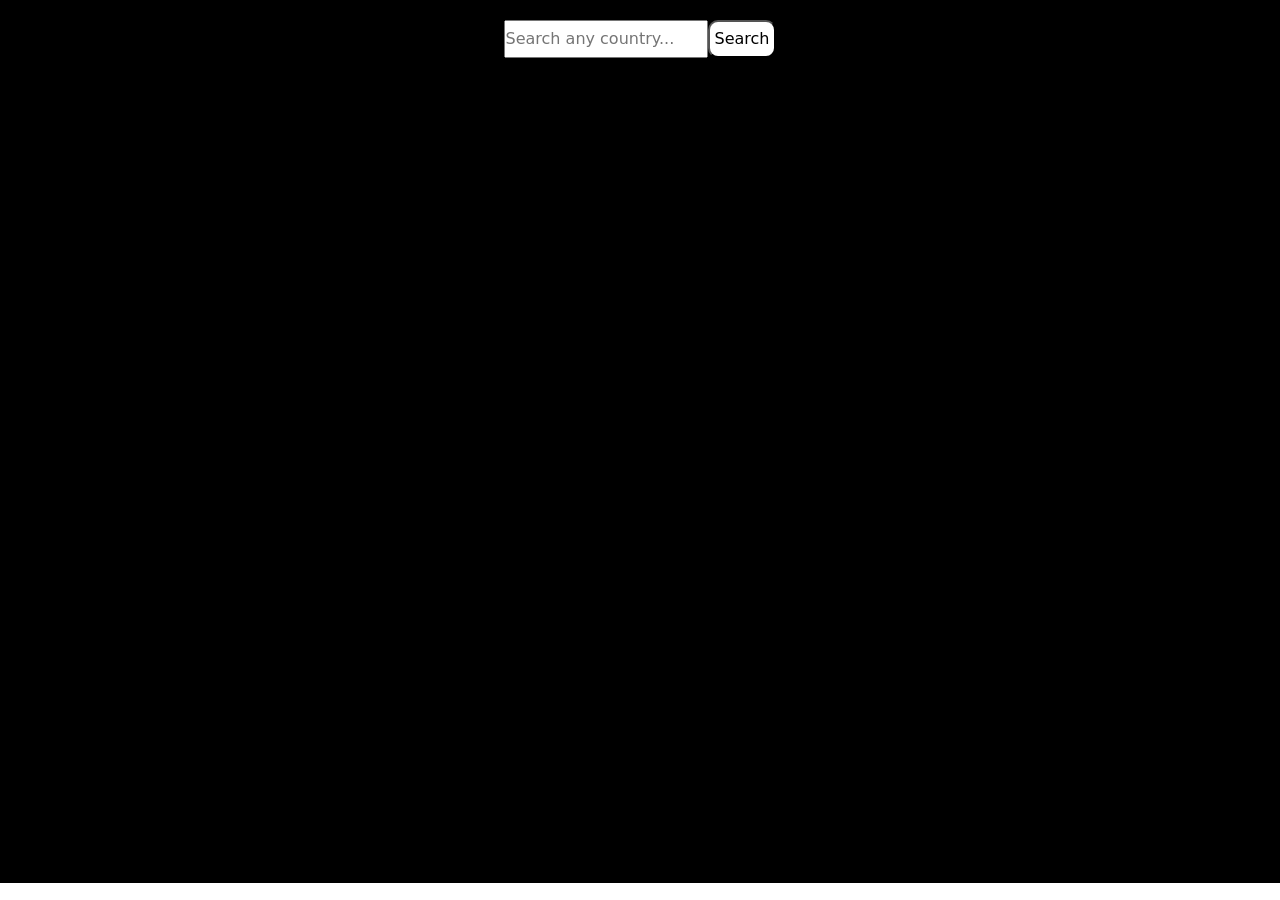
==== index.html @ 5bcf1d48 "initial commit" ====
<!DOCTYPE html>
<html lang="en">
  <head>
    <meta charset="UTF-8" />
    <meta name="viewport" content="width=device-width, initial-scale=1.0" />
    <title>Country App</title>
    <link
      rel="stylesheet"
      href="https://cdn.jsdelivr.net/npm/bootstrap@5.3.2/dist/css/bootstrap.min.css"
    />
    <link rel="stylesheet" href="./index.css" />
  </head>
  <body>
    <!--  Seacrh Bar Section   -->

    <section>
      <div class="searchDiv">
        <input
          id="searchInput"
          type="text"
          placeholder="Search any country..."
        />
        <button class="searchBtn">Search</button>
      </div>
    </section>

    <!-- Country Data Card Section -->

    <section>
      <div class="main-activity"></div>
    </section>

    <script src="./index.js"></script>
  </body>
</html>
---- index.css ----
/*
* Prefixed by https://autoprefixer.github.io
* PostCSS: v8.4.14,
* Autoprefixer: v10.4.7
* Browsers: last 4 version
*/

* {
  margin: 0%;
  padding: 0%;
  -webkit-box-sizing: border-box;
  box-sizing: border-box;
}

.main-activity {
  background-color: black;
  min-height: 89.4vh;
  text-align: center;
  padding: 20px;
  display: -webkit-box;
  display: -ms-flexbox;
  display: flex;
  -webkit-box-pack: center;
  -ms-flex-pack: center;
  justify-content: center;
  -webkit-box-align: center;
  -ms-flex-align: center;
  align-items: center;
  gap: 1rem;
  -ms-flex-wrap: wrap;
  flex-wrap: wrap;
}

.card {
  padding: 10px;
  width: 300px;
  background-color: silver;
  height: 18rem;
  border-radius: 10px;
  font-size: 1.5rem;
}

img {
  width: 100%;
  height: 150px;
  -o-object-fit: cover;
  object-fit: cover;
  border-radius: 10px;
}

.searchDiv {
  background-color: black;
  display: -webkit-box;
  display: -ms-flexbox;
  display: flex;
  -webkit-box-pack: center;
  -ms-flex-pack: center;
  justify-content: center;
  padding: 20px;
}

.card-title {
  padding: 5px;
}

.searchInput {
  border-radius: 10px;
  padding: 5px;
}

.searchBtn {
  border-radius: 10px;
  padding: 5px;
  background-color: white;
}
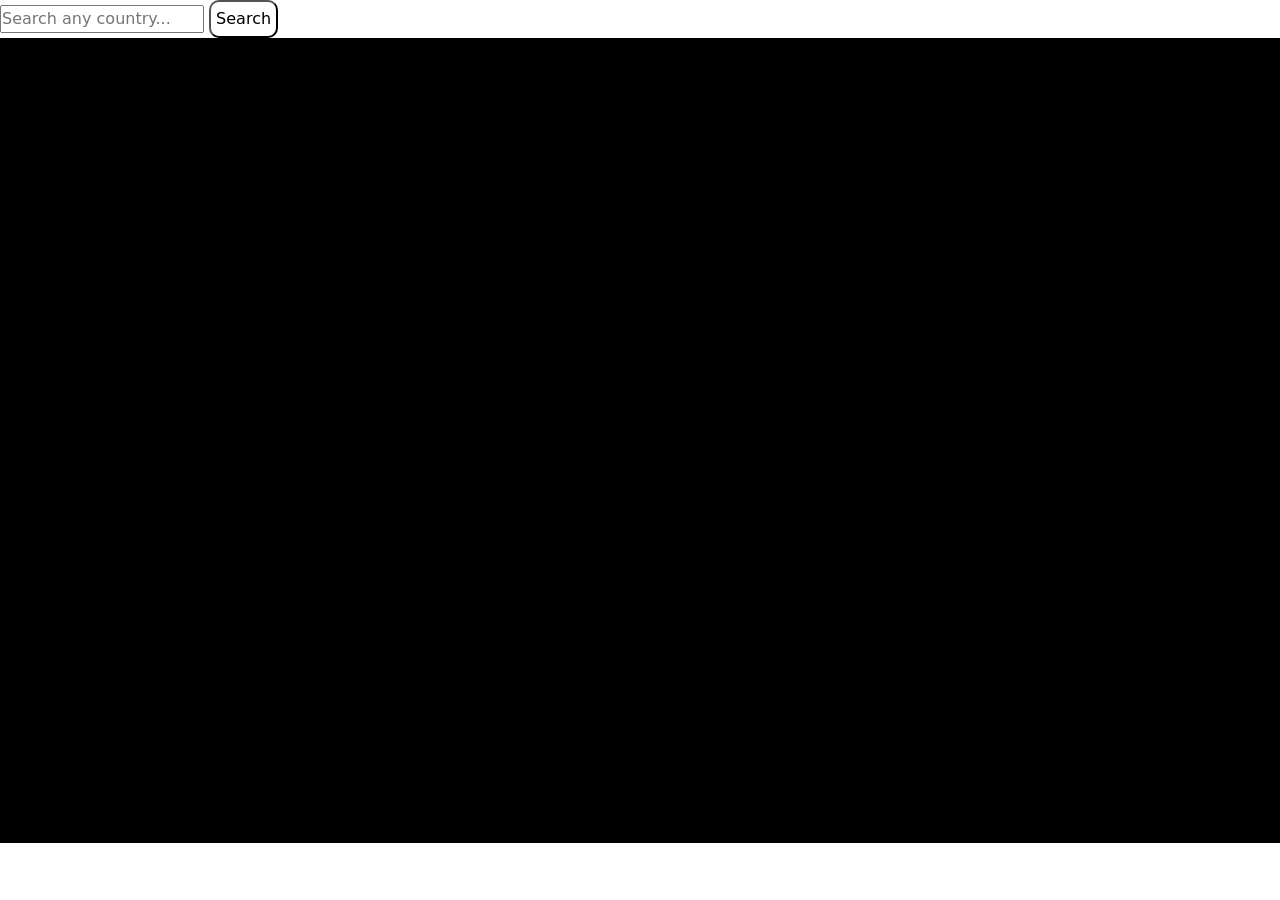
==== commit 7a7ff869: "intial commit" ====
--- a/index.html
+++ b/index.html
@@ -14,7 +14,7 @@
     <!--  Seacrh Bar Section   -->
 
     <section>
-      <div class="searchDiv">
+      <div class="searchDi">
         <input
           id="searchInput"
           type="text"
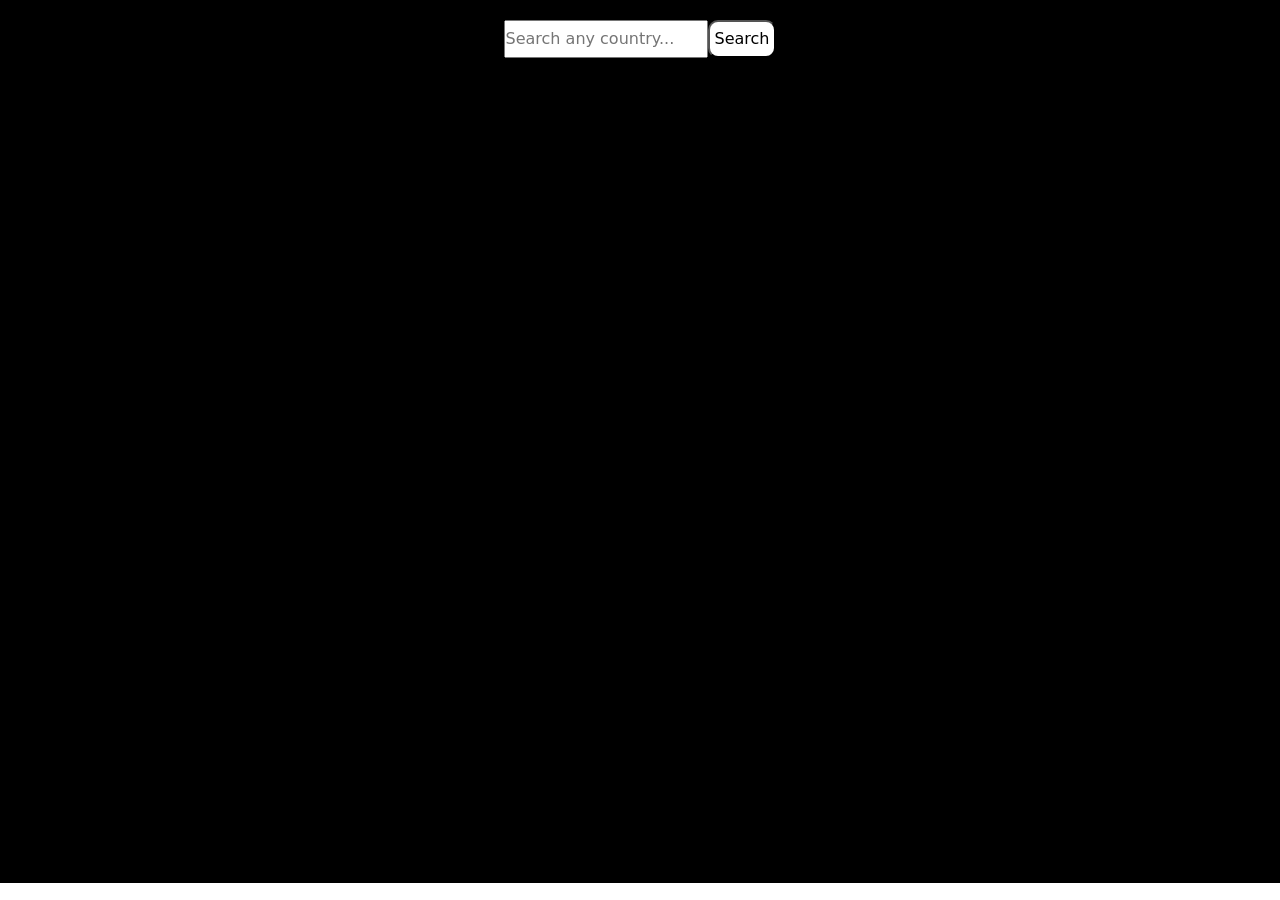
==== commit 8d433a86: "cc" ====
--- a/index.html
+++ b/index.html
@@ -14,7 +14,7 @@
     <!--  Seacrh Bar Section   -->
 
     <section>
-      <div class="searchDi">
+      <div class="searchDiv">
         <input
           id="searchInput"
           type="text"
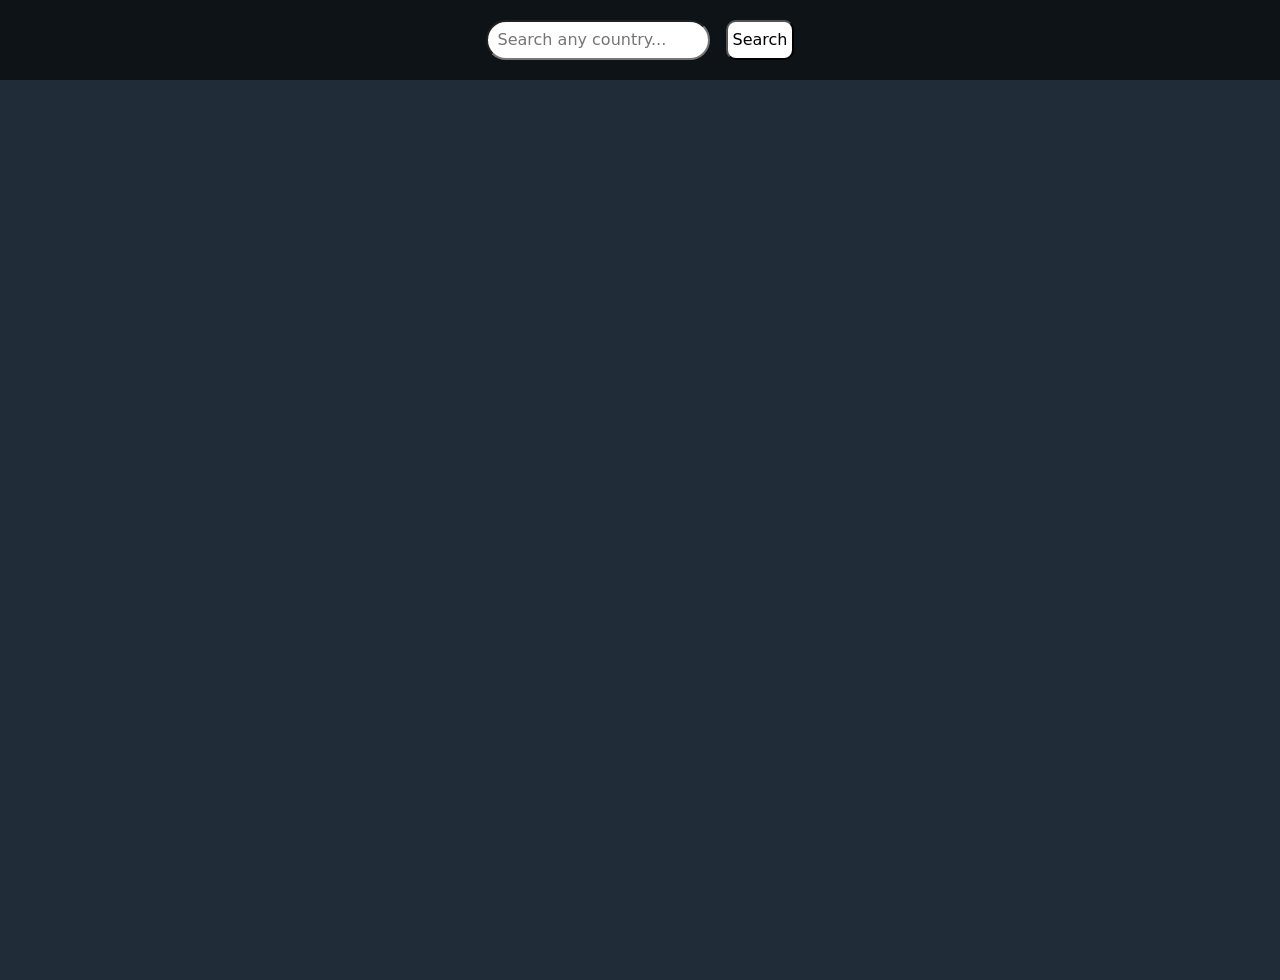
==== commit 5e126a29: "UI change commit" ====
--- a/index.html
+++ b/index.html
@@ -13,22 +13,24 @@
   <body>
     <!--  Seacrh Bar Section   -->
 
-    <section>
-      <div class="searchDiv">
-        <input
-          id="searchInput"
-          type="text"
-          placeholder="Search any country..."
-        />
-        <button class="searchBtn">Search</button>
-      </div>
-    </section>
+    <div>
+      <section>
+        <div class="searchDiv">
+          <input
+            id="searchInput"
+            type="text"
+            placeholder="Search any country..."
+          />
+          <button class="searchBtn">Search</button>
+        </div>
+      </section>
 
-    <!-- Country Data Card Section -->
+      <!-- Country Data Card Section -->
 
-    <section>
-      <div class="main-activity"></div>
-    </section>
+      <section>
+        <div class="main-activity"></div>
+      </section>
+    </div>
 
     <script src="./index.js"></script>
   </body>
--- a/index.css
+++ b/index.css
@@ -13,8 +13,8 @@
 }
 
 .main-activity {
-  background-color: black;
-  min-height: 89.4vh;
+  background-color: #202c37;
+  min-height: 100vh;
   text-align: center;
   padding: 20px;
   display: -webkit-box;
@@ -34,10 +34,11 @@
 .card {
   padding: 10px;
   width: 300px;
-  background-color: silver;
-  height: 18rem;
+  background-color: #010609;
+  height: 20rem;
   border-radius: 10px;
   font-size: 1.5rem;
+  color: white;
 }
 
 img {
@@ -49,7 +50,7 @@
 }
 
 .searchDiv {
-  background-color: black;
+  background-color: #0e1317;
   display: -webkit-box;
   display: -ms-flexbox;
   display: flex;
@@ -57,19 +58,26 @@
   -ms-flex-pack: center;
   justify-content: center;
   padding: 20px;
+  gap: 1rem;
+  height: 80px;
 }
 
-.card-title {
-  padding: 5px;
-}
-
-.searchInput {
-  border-radius: 10px;
-  padding: 5px;
+#searchInput {
+  border-radius: 20px;
+  padding: 10px;
 }
 
 .searchBtn {
   border-radius: 10px;
   padding: 5px;
   background-color: white;
+  color: black;
 }
+
+.card-body{
+
+display: flex;
+flex-direction: column;
+gap: 1rem;
+text-align: start;
+}
